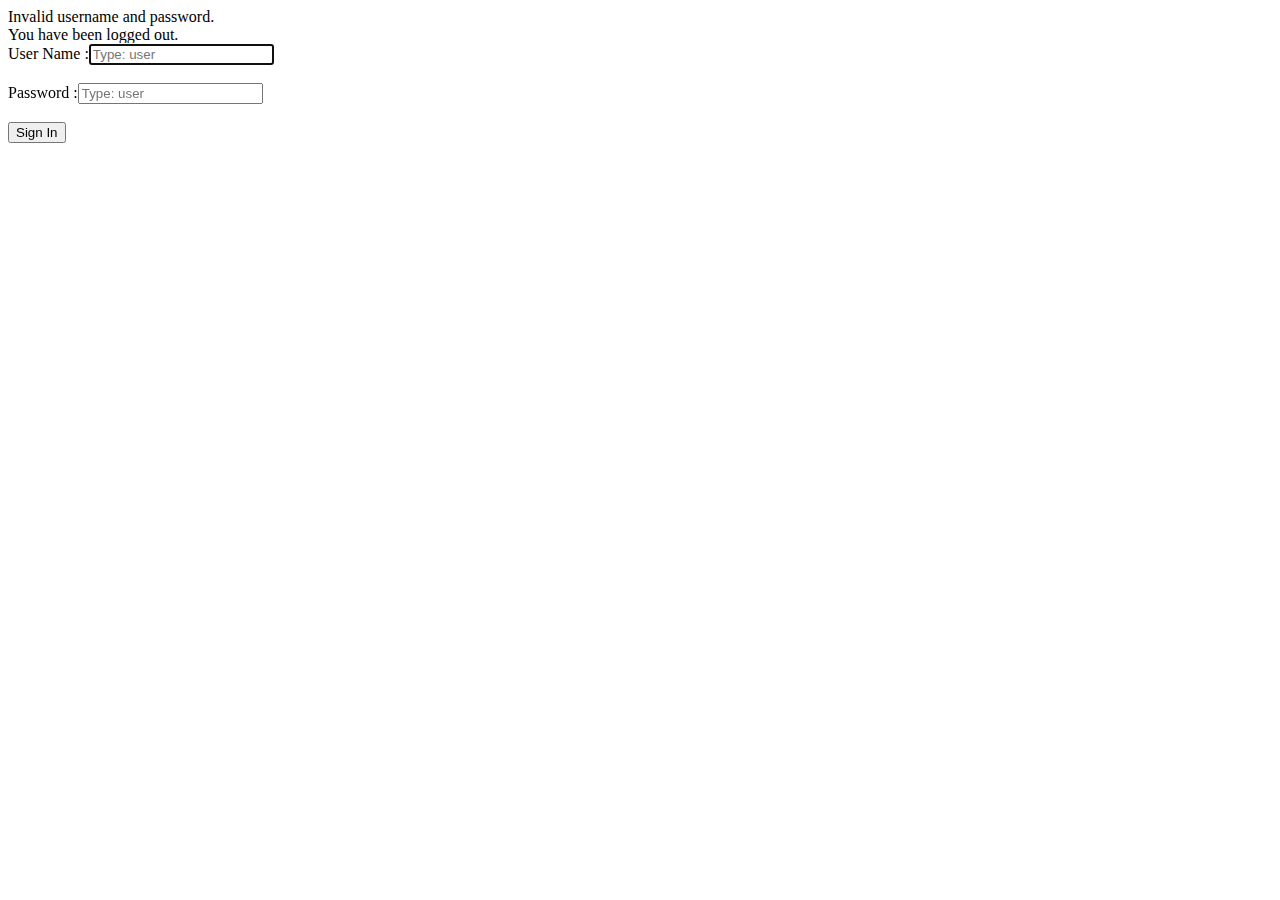
==== src/main/resources/templates/login.html @ c53e251f "updated app" ====
<!DOCTYPE html>
<html xmlns="http://www.w3.org/1999/xhtml" xmlns:th="http://www.thymeleaf.org"
      xmlns:sec="http://www.thymeleaf.org/thymeleaf-extras-springsecurity4">
    <head>
        <title>Login</title>
        <link rel="stylesheet" th:href="@{css/style.css}" href="./style.css" ></link>
    </head>
    <body>
        <div th:if="${param.error}" class="login-error">
            Invalid username and password.
        </div>
        <div th:if="${param.logout}" class="logout-successful">
            You have been logged out.
        </div>
        <form th:action="@{/login}" method="post" class="login" >
            <div><label> User Name :<input type="text" name="username" placeholder="Type: user" required="required" autofocus="true"/> </label></div><br/>
            <div><label> Password :<input type="password" name="password" placeholder="Type: user" required="required"/> </label></div><br/>
            <div><input type="submit" value="Sign In"/></div>
        </form>
    </body>
</html>
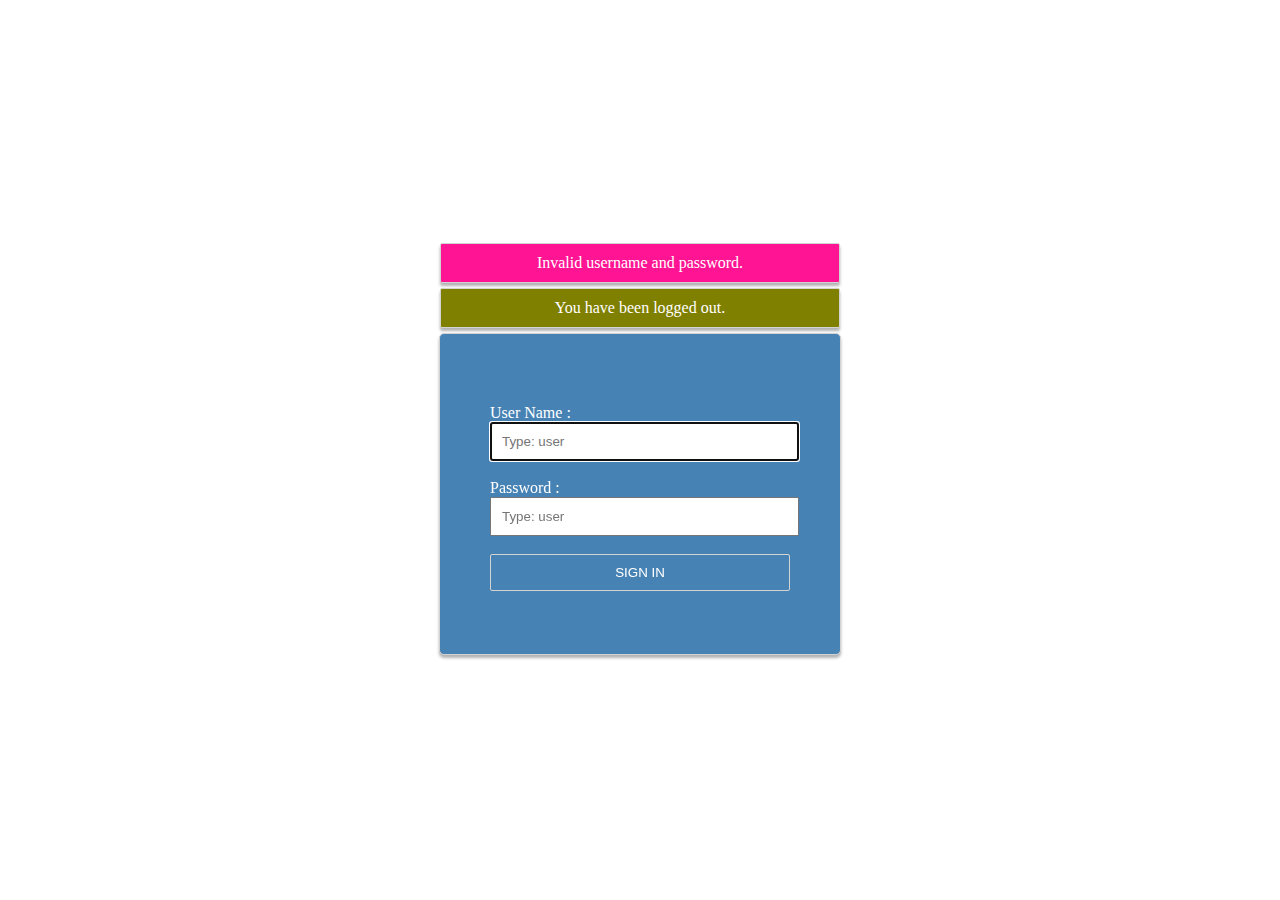
==== commit 9138738f: "css improvements" ====
--- a/src/main/resources/templates/login.html
+++ b/src/main/resources/templates/login.html
@@ -3,19 +3,22 @@
       xmlns:sec="http://www.thymeleaf.org/thymeleaf-extras-springsecurity4">
     <head>
         <title>Login</title>
-        <link rel="stylesheet" th:href="@{css/style.css}" href="./style.css" ></link>
+        <link rel="stylesheet" th:href="@{css/style.css}" href="../static/css/style.css" ></link>
     </head>
     <body>
-        <div th:if="${param.error}" class="login-error">
-            Invalid username and password.
+        <div class="flex-box">
+            <div th:if="${param.error}" class="login-error">
+                Invalid username and password.
+            </div>
+            <div th:if="${param.logout}" class="logout-successful">
+                You have been logged out.
+            </div>
+            <form th:action="@{/login}" method="post" class="login" >
+                <div><label> User Name :<input type="text" name="username" placeholder="Type: user" required="required" autofocus="true"/> </label></div><br/>
+                <div><label> Password :<input type="password" name="password" placeholder="Type: user" required="required"/> </label></div><br/>
+                <div><input type="submit" value="Sign In"/></div>
+            </form>
         </div>
-        <div th:if="${param.logout}" class="logout-successful">
-            You have been logged out.
-        </div>
-        <form th:action="@{/login}" method="post" class="login" >
-            <div><label> User Name :<input type="text" name="username" placeholder="Type: user" required="required" autofocus="true"/> </label></div><br/>
-            <div><label> Password :<input type="password" name="password" placeholder="Type: user" required="required"/> </label></div><br/>
-            <div><input type="submit" value="Sign In"/></div>
-        </form>
+
     </body>
 </html>--- a/src/main/resources/static/css/style.css
+++ b/src/main/resources/static/css/style.css
@@ -0,0 +1,90 @@
+
+.flex-box {	
+	width: 100%;
+	height: 98vh;	
+	display: flex;
+	flex-direction: column;
+	align-items: center;
+	justify-content: center;	
+	box-sizing: border-box;
+}
+form.login {
+	border: 1px solid lightgrey;
+	border-radius: 5px;
+	background-color: steelblue;
+	color: white;
+	width: 300px;	
+	height: 200px;	
+	padding-left: 50px;
+	padding-right: 50px;
+	padding-top: 70px;
+	padding-bottom: 50px;
+	box-shadow: 0 3px 3px 0 rgba(0, 0, 0, 0.3);
+	
+}
+
+form.login input {
+	padding: 10px;
+	width: 95%;
+}
+
+form.login input[type="submit"] {
+	border: 1px solid lightgrey;
+	width: 100%;	
+	border-radius: 2px;
+	background-color: steelblue;
+	color: white;
+	cursor: pointer;
+	transition: 0.125s linear;
+	text-transform: uppercase;
+	
+}
+
+form.login input[type="submit"]:hover {
+	box-shadow: 5px 0 15px 0 white;	
+	transform: scale(1.01);
+}
+
+form input[value="Logout"] {
+	border: none;
+	color: white;
+	background-color: transparent;
+	cursor: pointer;
+}
+
+.login-error {
+	color: white;		
+	text-align: center;
+	border: 1px solid lightgrey;
+	border-radius: 2px;
+	background-color: deeppink;
+	box-shadow: 0 3px 3px 0 rgba(0, 0, 0, 0.3);
+	padding: 10px;
+	width: 378px;
+	margin: 0 auto 5px auto;	
+}
+
+.logout-successful {	
+	color: white;
+	text-align: center;
+	border: 1px solid lightgrey;
+	border-radius: 2px;
+	background-color: olive;
+	box-shadow: 0 3px 3px 0 rgba(0, 0, 0, 0.3);
+	padding: 10px;
+	width: 378px;
+	margin: 0 auto 5px auto;
+}
+
+
+
+
+
+
+
+
+
+
+
+
+
